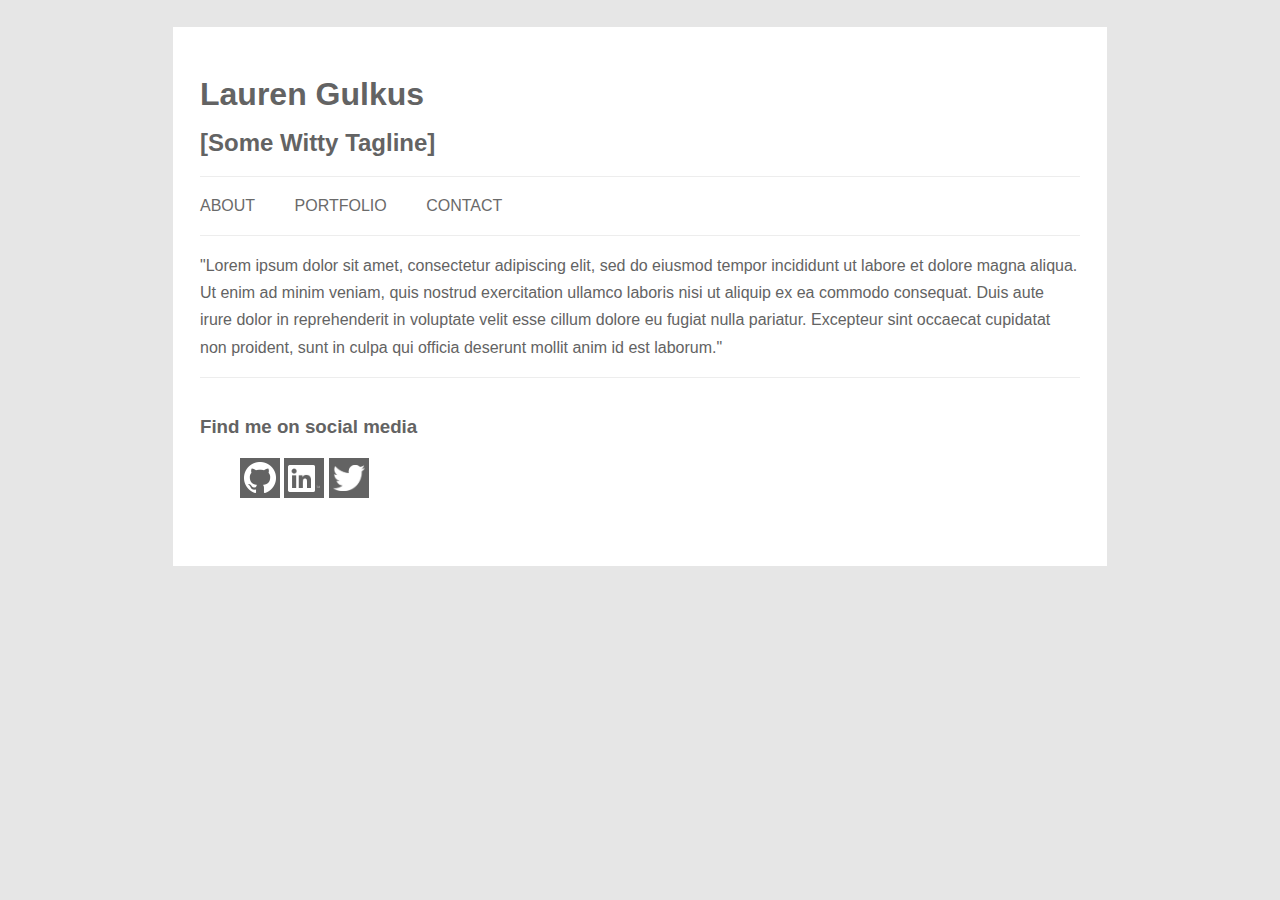
==== about.html @ b512c913 "initial commit" ====
<!---Start Head--->

<head>

	<meta charset="UTF-8">
	<meta name="viewport" content="width=device-width, initial-scale=1">
	
	<title>Portfolio</title>
	
	<link rel="stylesheet" href="css/styles.css"/>
	
</head>

<!---End Head--->

<body>

<!---Start Header--->

	<div class=body-content>

		<header>
		
			<div>
				
				<div class=site-name><h1>Lauren Gulkus </h1><div>
				<div class=tagline><h2>[Some Witty Tagline]</h2></div>
			
			</div>
			
			<nav>
			
				<a class=nav-link href="about.html">About</a>
				<a class=nav-link href="index.html">Portfolio</a>
				<a class=nav-link-right href="contact.html">Contact</a>
				
			</nav>
			
		</header>
	
<!---End Header--->
	
<!---Start Main---->

		<main>
			<p>
			"Lorem ipsum dolor sit amet, consectetur adipiscing elit, sed do eiusmod tempor incididunt ut labore et dolore magna aliqua. Ut enim ad minim veniam, quis nostrud exercitation ullamco laboris nisi ut aliquip ex ea commodo consequat. Duis aute irure dolor in reprehenderit in voluptate velit esse cillum dolore eu fugiat nulla pariatur. Excepteur sint occaecat cupidatat non proident, sunt in culpa qui officia deserunt mollit anim id est laborum."
			</p>
			
		</main>
<!---End Main---->

<!---Start Footer--->
					
			<footer>
					
				<h3>Find me on social media</h3>
					
					<menu>
					
						<a href="https://github.com/gulkinator"><img class="footer-img" id="github" alt="github-logo" src="img/github.png" width="44 px"></a>
						<a href="https://www.linkedin.com/in/gulkus"> <img class="footer-img" id="linkedin" alt="linkedin-logo" src="img/linkedin.png" /></a>
						<a href="https://twitter.com/Gulkinator"> <img class="footer-img"  id="twitter"alt="linkedin-logo"" src="img/twitter.png"></a>
						
					</menu>
					
				</footer>
				
<!---End Footer--->

	<div>
	
</body>

<!---End Content--->

</html>
---- css/styles.css ----
/***************
Global
***************/

.clearfix:after {

	clear:both;
	content: " ";
	display: block;
}

a {

	text-decoration: none;
	color:#21759b;
	
}

a:hover {

	text-decoration:underline;

}

/***********
Header
************/

header {
	
	display:block;
	max-width: 55rem;	
	padding-top: 1.7rem;
	text-align: left;
	background-color: white;
	padding-bottom: 0rem;
	padding-top: 1rem;
  
}


/***********
Navigation
************/

nav {

	display: block;
	max-width:55rem;
	border-top-width: .124rem;
	border-top-style: solid;
	border-color:#ededed;
	border-bottom-width: .124rem;
	border-bottom-style: solid;
	line-height: 360%;
	margin-top:1rem;
	margin-bottom: 1rem;
	background-color: white;
	text-align: left;

}

.nav-link {

	color:#6a6a6a;
	text-transform:uppercase;
	padding-right:35px;
	
}

.nav-link-right {

	color:#6a6a6a;
	text-transform:uppercase;
	padding-right:auto;
	
}

a.nav-link:hover {

	text-decoration: underline;
	
}

/*****************
Body
****************/

body {

	background-color: #e6e6e6;
	margin:auto;
	font-size: 1rem;
	font-family: "Open Sans", Helvetica, Arial, sans-serif;
	line-height: 170%;
	vertical-align: baseline;
	color: #636363;

}

div.body-content {

	display: block;
	max-width:  55rem;
	padding-top: 1rem;
	padding-bottom: 1rem;
	padding-left: 1.7rem;
	padding-right: 1.7rem;
	margin-right:auto;
	margin-left:auto;
	margin-top:1.7rem;
	margin-bottom: 1.7rem;
	background-color: white;
	text-align: left;
	
}

@media (min-width: 520px) {

	.body-content {
	max-width: 400px;
	margin-left: auto;
	margin-right: auto;
	
	}
}

@media (min-width: 768px) {

	.body-content {
	
	}
}

@media (min-width: 1200px) {

	.body-content {
	max-width: 1170px;
	
	}
}

/**************
Form
*************/

label,
input,
textarea {

	display: block;
	
}

input,
textarea {

	margin-bottom: 20px;
	padding: 5px;
	box-sizing: border-box;
	width: 100%;
	
}
/**************
Portfolio
*************/


.portfolio-img{

	padding-left:2rem;
	padding-right:2rem;
	padding-top:2rem;
	padding-bottom:2rem;

}


/**************
Footer
**************/

footer {

	border-color:#ededed;
	border-top-width: .124rem;
	border-top-style: solid;
	padding-top:1rem;
	padding-bottom: 1.7rem;
	max-width:55rem;
	padding-right:auto;
	
}

.footer-img {


	background-color:#636363;
	width:32px;
	padding: 4px;
	
}

#github {
	
	background-color:#636363;
	vertical-align:center;

}

#linkedin {

	background-color:#636363;
	width:32px;
	padding-left: 4px;
	padding-right: 4px;
	padding-top: 6.5px;
	padding-bottom: 6.5px;

}

#twitter{

	width:32px;
	padding-left: 4px;
	padding-right: 4px;
	padding-top: 7px;
	padding-bottom: 7px;
	background-color:#636363;

}
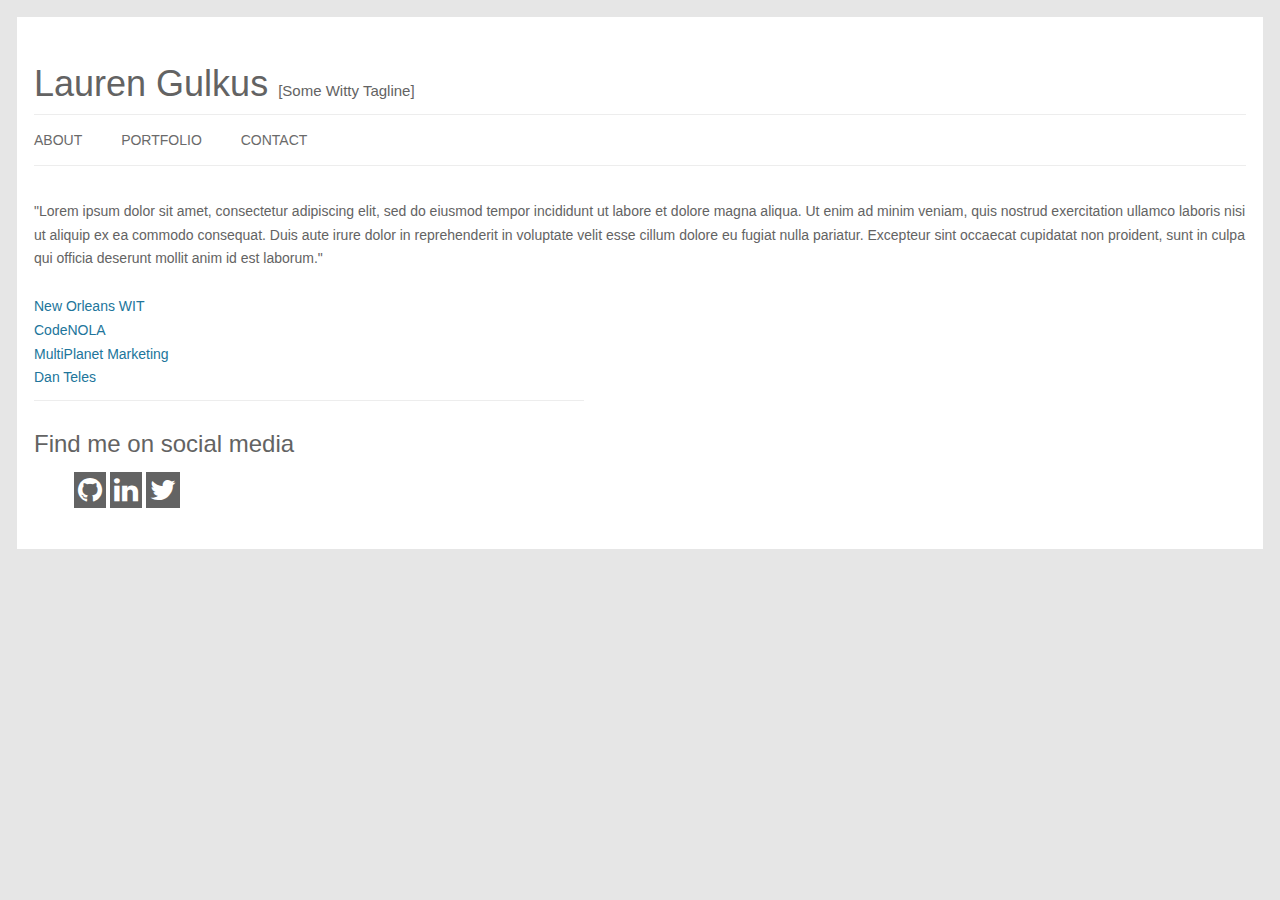
==== commit 47caa9d3: "Added bootstrap and font awesome. Updated content of pages" ====
--- a/about.html
+++ b/about.html
@@ -6,8 +6,11 @@
 	<meta name="viewport" content="width=device-width, initial-scale=1">
 	
 	<title>Portfolio</title>
-	
+
+	<link rel="stylesheet" href="css/bootstrap.css"/>
+	<link rel="stylesheet" href="css/bootstrap-theme.css"/>
 	<link rel="stylesheet" href="css/styles.css"/>
+	<link rel="stylesheet" href="http://maxcdn.bootstrapcdn.com/font-awesome/4.3.0/css/font-awesome.min.css">
 	
 </head>
 
@@ -23,8 +26,8 @@
 		
 			<div>
 				
-				<div class=site-name><h1>Lauren Gulkus </h1><div>
-				<div class=tagline><h2>[Some Witty Tagline]</h2></div>
+				<h1>Lauren Gulkus <span class="tagline">[Some Witty Tagline]</span></h1>
+				
 			
 			</div>
 			
@@ -43,8 +46,17 @@
 <!---Start Main---->
 
 		<main>
-			<p>
-			"Lorem ipsum dolor sit amet, consectetur adipiscing elit, sed do eiusmod tempor incididunt ut labore et dolore magna aliqua. Ut enim ad minim veniam, quis nostrud exercitation ullamco laboris nisi ut aliquip ex ea commodo consequat. Duis aute irure dolor in reprehenderit in voluptate velit esse cillum dolore eu fugiat nulla pariatur. Excepteur sint occaecat cupidatat non proident, sunt in culpa qui officia deserunt mollit anim id est laborum."
+				</br>
+				"Lorem ipsum dolor sit amet, consectetur adipiscing elit, sed do eiusmod tempor incididunt ut labore et dolore magna aliqua. Ut enim ad minim veniam, quis nostrud exercitation ullamco laboris nisi ut aliquip ex ea commodo consequat. Duis aute irure dolor in reprehenderit in voluptate velit esse cillum dolore eu fugiat nulla pariatur. Excepteur sint occaecat cupidatat non proident, sunt in culpa qui officia deserunt mollit anim id est laborum."
+				</br>
+				</br>
+				<a class="main-link" href="http://www.neworleanswit.org/" target="_blank">New Orleans WIT</a> 
+				</br>
+				<a href="http://codenola.com/" target="_blank">CodeNOLA</a>
+				</br>
+				<a href="http://multiplanetmarketing.com" target="_blank">MultiPlanet Marketing</a>
+				</br>
+				<a href="http://www.danteles.com" target="_blank">Dan Teles</a>
 			</p>
 			
 		</main>
@@ -58,15 +70,22 @@
 					
 					<menu>
 					
-						<a href="https://github.com/gulkinator"><img class="footer-img" id="github" alt="github-logo" src="img/github.png" width="44 px"></a>
-						<a href="https://www.linkedin.com/in/gulkus"> <img class="footer-img" id="linkedin" alt="linkedin-logo" src="img/linkedin.png" /></a>
-						<a href="https://twitter.com/Gulkinator"> <img class="footer-img"  id="twitter"alt="linkedin-logo"" src="img/twitter.png"></a>
+						<a class="github"href="https://github.com/gulkinator"><i class="fa fa-github fa-2x"></i></a>
+						<a class="linkedin" href="https://www.linkedin.com/in/gulkus"><i class="fa fa-linkedin fa-2x"></i></a>
+						<a class="twitter" href="https://twitter.com/Gulkinator"><i class="fa fa-twitter fa-2x"></i></a>
 						
 					</menu>
 					
 				</footer>
 				
 <!---End Footer--->
+
+<!---Start Scripts--->
+
+<script src="https://ajax.googleapis.com/ajax/libs/jquery/1.11.3/jquery.min.js"></script>
+<script src="js/bootstrap.js"></script>
+
+<!---End Scripts--->
 
 	<div>
 	
--- a/css/styles.css
+++ b/css/styles.css
@@ -2,13 +2,6 @@
 Global
 ***************/
 
-.clearfix:after {
-
-	clear:both;
-	content: " ";
-	display: block;
-}
-
 a {
 
 	text-decoration: none;
@@ -29,15 +22,17 @@
 header {
 	
 	display:block;
-	max-width: 55rem;	
 	padding-top: 1.7rem;
 	text-align: left;
 	background-color: white;
-	padding-bottom: 0rem;
-	padding-top: 1rem;
   
 }
 
+.tagline {
+
+	font-size:1.5rem;
+
+}
 
 /***********
 Navigation
@@ -45,8 +40,7 @@
 
 nav {
 
-	display: block;
-	max-width:55rem;
+
 	border-top-width: .124rem;
 	border-top-style: solid;
 	border-color:#ededed;
@@ -89,8 +83,6 @@
 body {
 
 	background-color: #e6e6e6;
-	margin:auto;
-	font-size: 1rem;
 	font-family: "Open Sans", Helvetica, Arial, sans-serif;
 	line-height: 170%;
 	vertical-align: baseline;
@@ -101,43 +93,17 @@
 div.body-content {
 
 	display: block;
-	max-width:  55rem;
 	padding-top: 1rem;
 	padding-bottom: 1rem;
 	padding-left: 1.7rem;
 	padding-right: 1.7rem;
-	margin-right:auto;
-	margin-left:auto;
+	margin-right:1.7rem;
+	margin-left:1.7rem;
 	margin-top:1.7rem;
 	margin-bottom: 1.7rem;
 	background-color: white;
 	text-align: left;
 	
-}
-
-@media (min-width: 520px) {
-
-	.body-content {
-	max-width: 400px;
-	margin-left: auto;
-	margin-right: auto;
-	
-	}
-}
-
-@media (min-width: 768px) {
-
-	.body-content {
-	
-	}
-}
-
-@media (min-width: 1200px) {
-
-	.body-content {
-	max-width: 1170px;
-	
-	}
 }
 
 /**************
@@ -191,6 +157,16 @@
 	padding-right:auto;
 	
 }
+i {
+	
+
+	background-color:#636363;
+	padding:4px;
+
+
+}
+
+
 
 .footer-img {
 
@@ -201,31 +177,48 @@
 	
 }
 
-#github {
-	
+.github {
+	
+	color:white;
 	background-color:#636363;
 	vertical-align:center;
 
 }
 
-#linkedin {
-
-	background-color:#636363;
-	width:32px;
-	padding-left: 4px;
-	padding-right: 4px;
-	padding-top: 6.5px;
-	padding-bottom: 6.5px;
-
-}
-
-#twitter{
-
-	width:32px;
-	padding-left: 4px;
-	padding-right: 4px;
-	padding-top: 7px;
-	padding-bottom: 7px;
-	background-color:#636363;
-
-}
+
+.github ::before{
+
+	font-family: fontawesome;
+	
+ }
+
+
+
+.linkedin {
+
+	color:white;
+	background-color:#636363;
+	vertical-align:center;
+
+}
+
+.linkedin ::before{
+
+	font-family: fontawesome;
+	
+ }
+
+.twitter {
+
+	color:white;
+	background-color:#636363;
+	vertical-align:center;
+
+}
+
+.twitter ::before{
+
+	font-family: fontawesome;
+	content:"\f09b";
+	
+ }
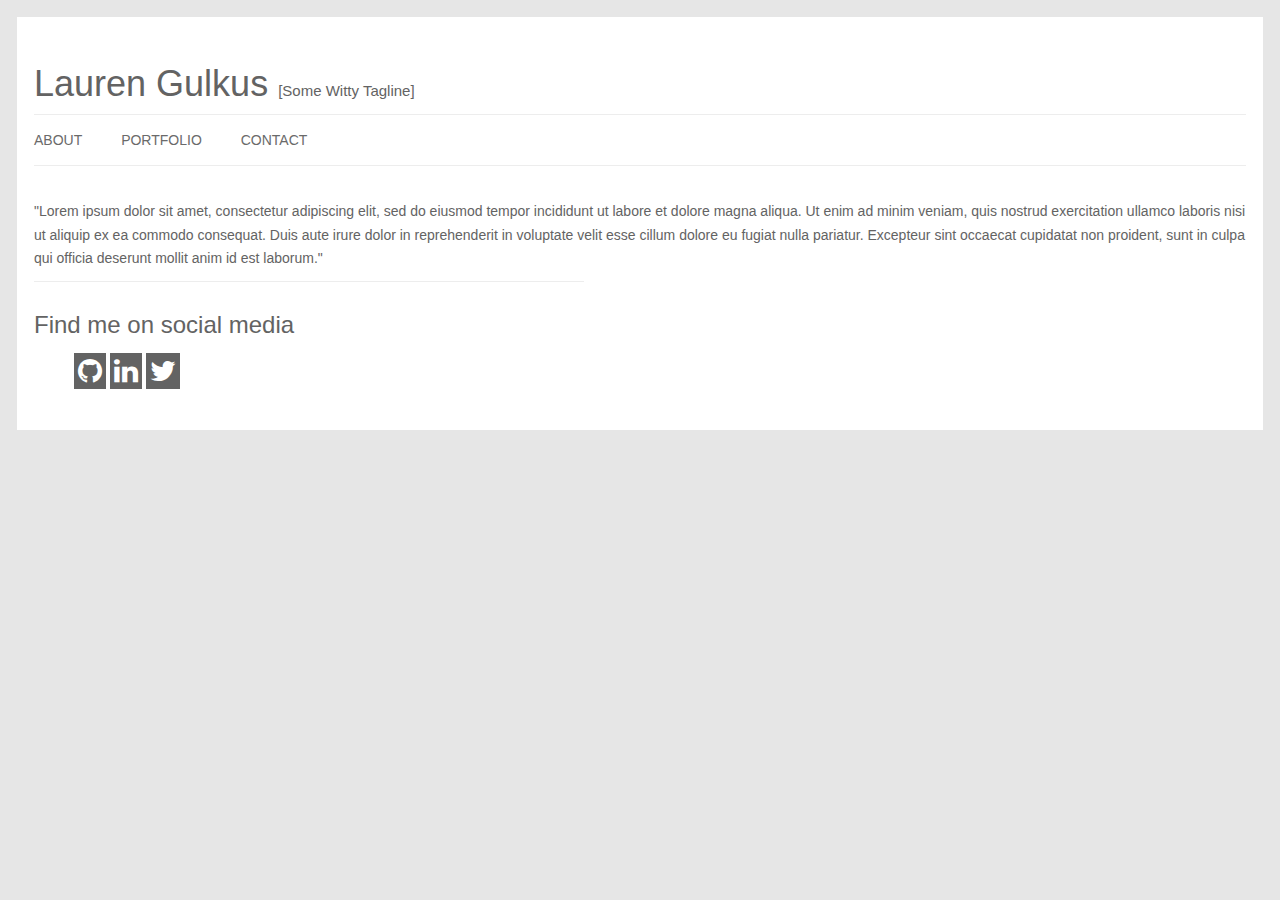
==== commit 7c514fde: "replaced custom content with placeholder content" ====
--- a/about.html
+++ b/about.html
@@ -5,7 +5,7 @@
 	<meta charset="UTF-8">
 	<meta name="viewport" content="width=device-width, initial-scale=1">
 	
-	<title>Portfolio</title>
+	<title>About</title>
 
 	<link rel="stylesheet" href="css/bootstrap.css"/>
 	<link rel="stylesheet" href="css/bootstrap-theme.css"/>
@@ -49,14 +49,6 @@
 				</br>
 				"Lorem ipsum dolor sit amet, consectetur adipiscing elit, sed do eiusmod tempor incididunt ut labore et dolore magna aliqua. Ut enim ad minim veniam, quis nostrud exercitation ullamco laboris nisi ut aliquip ex ea commodo consequat. Duis aute irure dolor in reprehenderit in voluptate velit esse cillum dolore eu fugiat nulla pariatur. Excepteur sint occaecat cupidatat non proident, sunt in culpa qui officia deserunt mollit anim id est laborum."
 				</br>
-				</br>
-				<a class="main-link" href="http://www.neworleanswit.org/" target="_blank">New Orleans WIT</a> 
-				</br>
-				<a href="http://codenola.com/" target="_blank">CodeNOLA</a>
-				</br>
-				<a href="http://multiplanetmarketing.com" target="_blank">MultiPlanet Marketing</a>
-				</br>
-				<a href="http://www.danteles.com" target="_blank">Dan Teles</a>
 			</p>
 			
 		</main>
@@ -93,4 +85,4 @@
 
 <!---End Content--->
 
-</html>+</html>
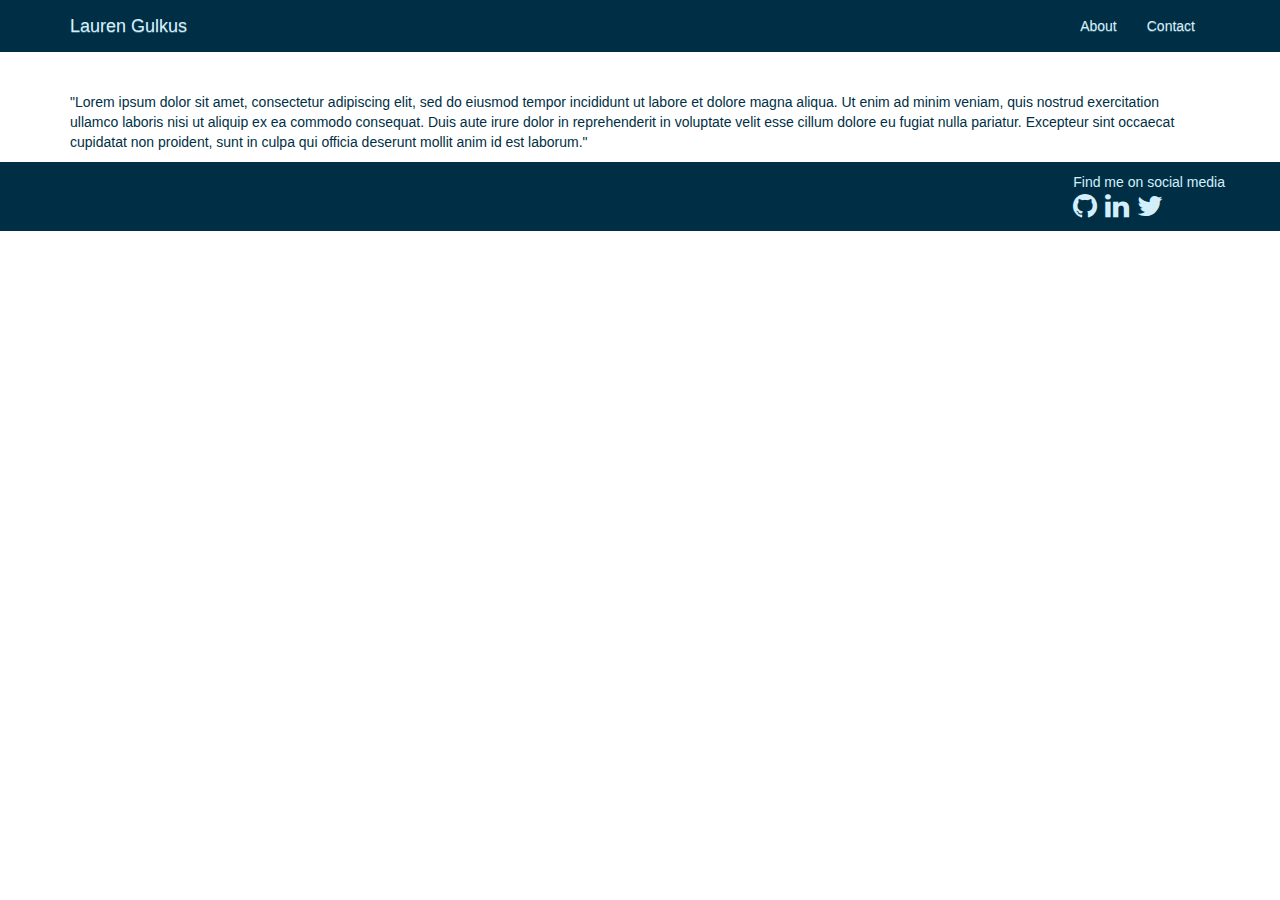
==== commit 1bcd1353: "changed styling" ====
--- a/about.html
+++ b/about.html
@@ -17,35 +17,31 @@
 <!---End Head--->
 
 <body>
-
 <!---Start Header--->
-
-	<div class=body-content>
-
-		<header>
-		
-			<div>
-				
-				<h1>Lauren Gulkus <span class="tagline">[Some Witty Tagline]</span></h1>
-				
-			
-			</div>
-			
-			<nav>
-			
-				<a class=nav-link href="about.html">About</a>
-				<a class=nav-link href="index.html">Portfolio</a>
-				<a class=nav-link-right href="contact.html">Contact</a>
-				
-			</nav>
-			
-		</header>
-	
+<header class="navbar">
+	<div class="container">
+		<div class="navbar-header">
+			<button type="button" class="navbar-toggle collapsed" data-toggle="collapse" data-target="#navbar" aria-expanded="false" aria-controls="navbar">
+				<span class="sr-only">Toggle navigation</span>
+				<span class="icon-bar"></span>
+				<span class="icon-bar"></span>				
+				<span class="icon-bar"></span>
+			</button>
+			<span class="navbar-brand"><a class="nav-brand" href="index.html">Lauren Gulkus</a><small></small></span>
+		</div>
+		<div id="navbar" class="collapse navbar-collapse">
+			<ul class="nav navbar-nav navbar-right">
+				<li><a href="about.html">About</a></li>
+				<li><a href="contact.html">Contact</a></li>
+			</ul>
+		</div>
+	</div>
+</header>
 <!---End Header--->
 	
 <!---Start Main---->
 
-		<main>
+		<main class="container">
 				</br>
 				"Lorem ipsum dolor sit amet, consectetur adipiscing elit, sed do eiusmod tempor incididunt ut labore et dolore magna aliqua. Ut enim ad minim veniam, quis nostrud exercitation ullamco laboris nisi ut aliquip ex ea commodo consequat. Duis aute irure dolor in reprehenderit in voluptate velit esse cillum dolore eu fugiat nulla pariatur. Excepteur sint occaecat cupidatat non proident, sunt in culpa qui officia deserunt mollit anim id est laborum."
 				</br>
@@ -55,21 +51,18 @@
 <!---End Main---->
 
 <!---Start Footer--->
-					
-			<footer>
-					
-				<h3>Find me on social media</h3>
-					
-					<menu>
-					
-						<a class="github"href="https://github.com/gulkinator"><i class="fa fa-github fa-2x"></i></a>
-						<a class="linkedin" href="https://www.linkedin.com/in/gulkus"><i class="fa fa-linkedin fa-2x"></i></a>
-						<a class="twitter" href="https://twitter.com/Gulkinator"><i class="fa fa-twitter fa-2x"></i></a>
-						
-					</menu>
-					
-				</footer>
-				
+<footer>
+	<div class="container">
+		<div class="nav navbar-nav navbar-right">
+			<span>Find me on social media <br/>
+				<a class="github"href="https://github.com/gulkinator"><i class="fa fa-github fa-2x"></i></a>  
+				<a class="linkedin" href="https://www.linkedin.com/in/gulkus">&nbsp;<i class="fa fa-linkedin fa-2x"></i></a>  
+				<a class="twitter" href="https://twitter.com/Gulkinator">&nbsp;<i class="fa fa-twitter fa-2x"></i></a>
+
+			</span>
+		</div>
+	</div>
+</footer>
 <!---End Footer--->
 
 <!---Start Scripts--->
--- a/css/styles.css
+++ b/css/styles.css
@@ -1,224 +1,39 @@
-/***************
-Global
-***************/
-
-a {
-
-	text-decoration: none;
-	color:#21759b;
-	
+body {
+	color: #002f45;
 }
 
-a:hover {
+.thumbnail{
+	border:none;
+	text-align:center;
+}
 
-	text-decoration:underline;
+.navbar {
+	background-color: #002f45;
+	border-radius: 0px;
+}
+.navbar-brand {
+	color: #d4effc;
 
 }
 
-/***********
-Header
-************/
-
-header {
-	
-	display:block;
-	padding-top: 1.7rem;
-	text-align: left;
-	background-color: white;
-  
+a {
+	color: #d4effc;
 }
 
-.tagline {
-
-	font-size:1.5rem;
-
+a.thumbnail {
+	color: #9EB23B;
 }
 
-/***********
-Navigation
-************/
-
-nav {
-
-
-	border-top-width: .124rem;
-	border-top-style: solid;
-	border-color:#ededed;
-	border-bottom-width: .124rem;
-	border-bottom-style: solid;
-	line-height: 360%;
-	margin-top:1rem;
-	margin-bottom: 1rem;
-	background-color: white;
-	text-align: left;
-
+.img-rounded {
+	border-radius: 10rem;
 }
 
-.nav-link {
+footer {
+	margin-right: 0px;
+	margin-left: 0px;
+	padding-top:10px;
+	padding-bottom:10px;
+	background-color:#002f45;
+	color: #d4effc;
 
-	color:#6a6a6a;
-	text-transform:uppercase;
-	padding-right:35px;
-	
-}
-
-.nav-link-right {
-
-	color:#6a6a6a;
-	text-transform:uppercase;
-	padding-right:auto;
-	
-}
-
-a.nav-link:hover {
-
-	text-decoration: underline;
-	
-}
-
-/*****************
-Body
-****************/
-
-body {
-
-	background-color: #e6e6e6;
-	font-family: "Open Sans", Helvetica, Arial, sans-serif;
-	line-height: 170%;
-	vertical-align: baseline;
-	color: #636363;
-
-}
-
-div.body-content {
-
-	display: block;
-	padding-top: 1rem;
-	padding-bottom: 1rem;
-	padding-left: 1.7rem;
-	padding-right: 1.7rem;
-	margin-right:1.7rem;
-	margin-left:1.7rem;
-	margin-top:1.7rem;
-	margin-bottom: 1.7rem;
-	background-color: white;
-	text-align: left;
-	
-}
-
-/**************
-Form
-*************/
-
-label,
-input,
-textarea {
-
-	display: block;
-	
-}
-
-input,
-textarea {
-
-	margin-bottom: 20px;
-	padding: 5px;
-	box-sizing: border-box;
-	width: 100%;
-	
-}
-/**************
-Portfolio
-*************/
-
-
-.portfolio-img{
-
-	padding-left:2rem;
-	padding-right:2rem;
-	padding-top:2rem;
-	padding-bottom:2rem;
-
-}
-
-
-/**************
-Footer
-**************/
-
-footer {
-
-	border-color:#ededed;
-	border-top-width: .124rem;
-	border-top-style: solid;
-	padding-top:1rem;
-	padding-bottom: 1.7rem;
-	max-width:55rem;
-	padding-right:auto;
-	
-}
-i {
-	
-
-	background-color:#636363;
-	padding:4px;
-
-
-}
-
-
-
-.footer-img {
-
-
-	background-color:#636363;
-	width:32px;
-	padding: 4px;
-	
-}
-
-.github {
-	
-	color:white;
-	background-color:#636363;
-	vertical-align:center;
-
-}
-
-
-.github ::before{
-
-	font-family: fontawesome;
-	
- }
-
-
-
-.linkedin {
-
-	color:white;
-	background-color:#636363;
-	vertical-align:center;
-
-}
-
-.linkedin ::before{
-
-	font-family: fontawesome;
-	
- }
-
-.twitter {
-
-	color:white;
-	background-color:#636363;
-	vertical-align:center;
-
-}
-
-.twitter ::before{
-
-	font-family: fontawesome;
-	content:"\f09b";
-	
- }
+}